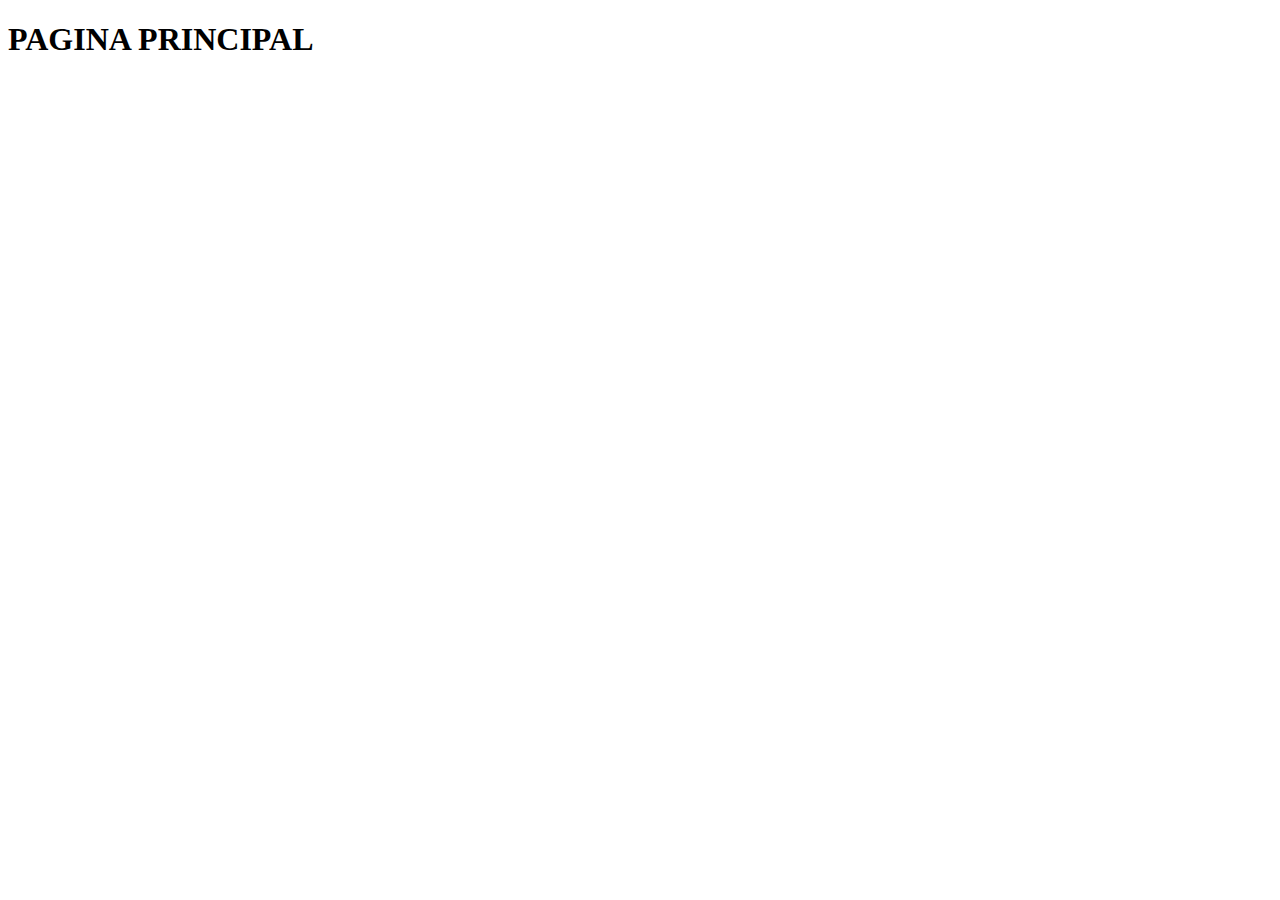
==== index.html @ 06bfd23f "Armado de  página de administración" ====
<!DOCTYPE html>
<html lang="en">
<head>
    <meta charset="UTF-8">
    <meta http-equiv="X-UA-Compatible" content="IE=edge">
    <meta name="viewport" content="width=device-width, initial-scale=1.0">
    <title>Document</title>
</head>
<body>
    <h1>PAGINA PRINCIPAL</h1>
</body>
</html>
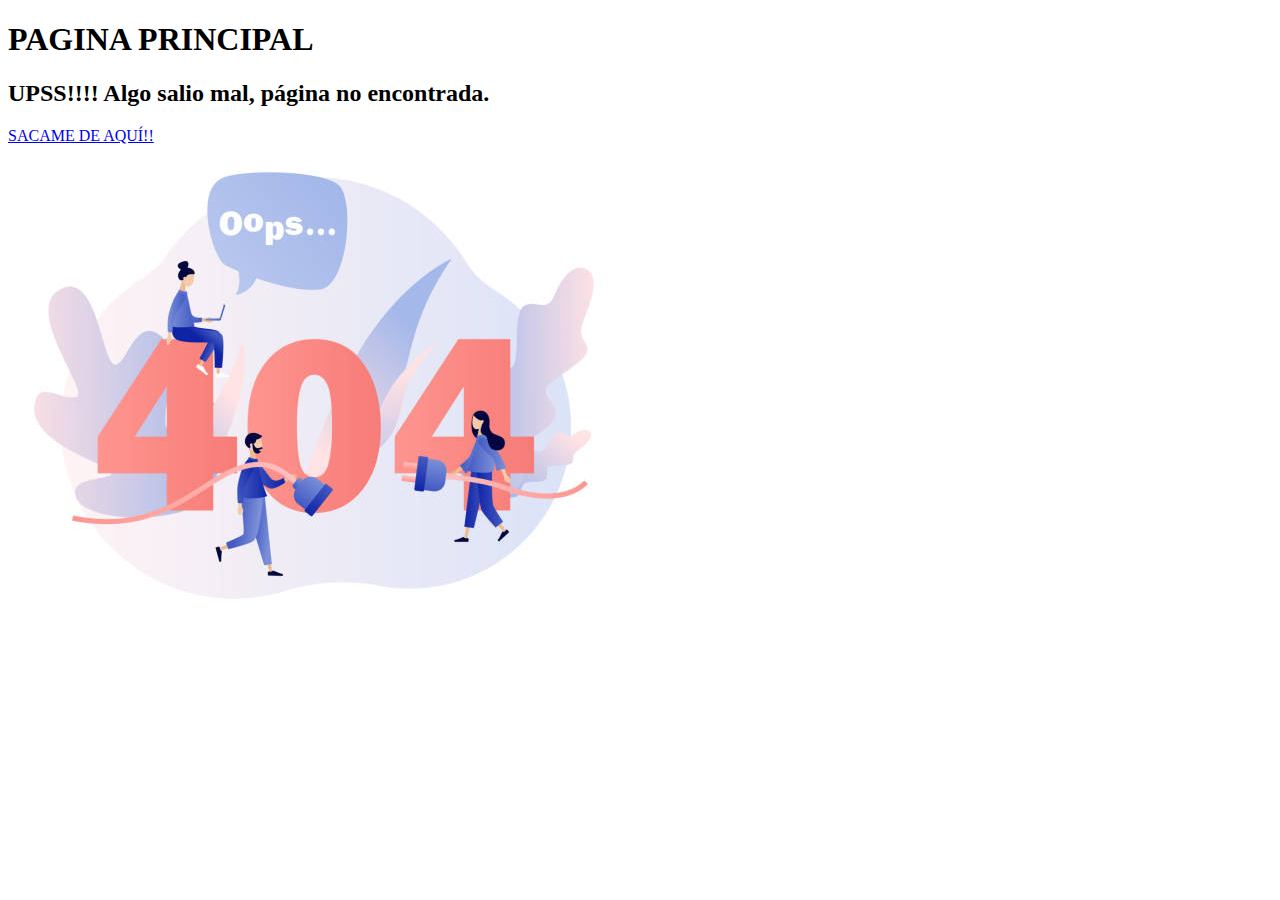
==== commit a1c8f597: "agrego error 404 y laimagen" ====
--- a/index.html
+++ b/index.html
@@ -5,8 +5,38 @@
     <meta http-equiv="X-UA-Compatible" content="IE=edge">
     <meta name="viewport" content="width=device-width, initial-scale=1.0">
     <title>Document</title>
+    <link rel="stylesheet" href="/css/404styles.css" />
 </head>
 <body>
     <h1>PAGINA PRINCIPAL</h1>
+    <!-- ----------- comienza ERROR-404 ---------------- -->
+<body>
+    <header class="bg_animate">
+        <div class="header_nav">
+            <div class="contenedor">
+                
+            </div>
+        </div>
+    
+    <section class="banner contenedor">
+        <section class="banner_title">
+            <h2>UPSS!!!! Algo salio mal, página no encontrada.</h2>
+            <a href="/index.html" class="sacame">SACAME DE AQUÍ!!</a>
+        </section>
+        <div class="conten__img">
+            <img src="/img/oopss.jpg" alt="imagen de error 404" class="img-fluid">
+        </div>
+    </section>
+    <div class="burbujas">
+        <div class="burbuja"> </div>
+        <div class="burbuja"> </div>
+        <div class="burbuja"> </div>
+        <div class="burbuja"> </div>
+        <div class="burbuja"> </div>
+        <div class="burbuja"> </div>
+        <div class="burbuja"> </div>
+    </div>
+</header>
+<!-- --------------- Termina ERROR-404 ---------------- -->
 </body>
 </html>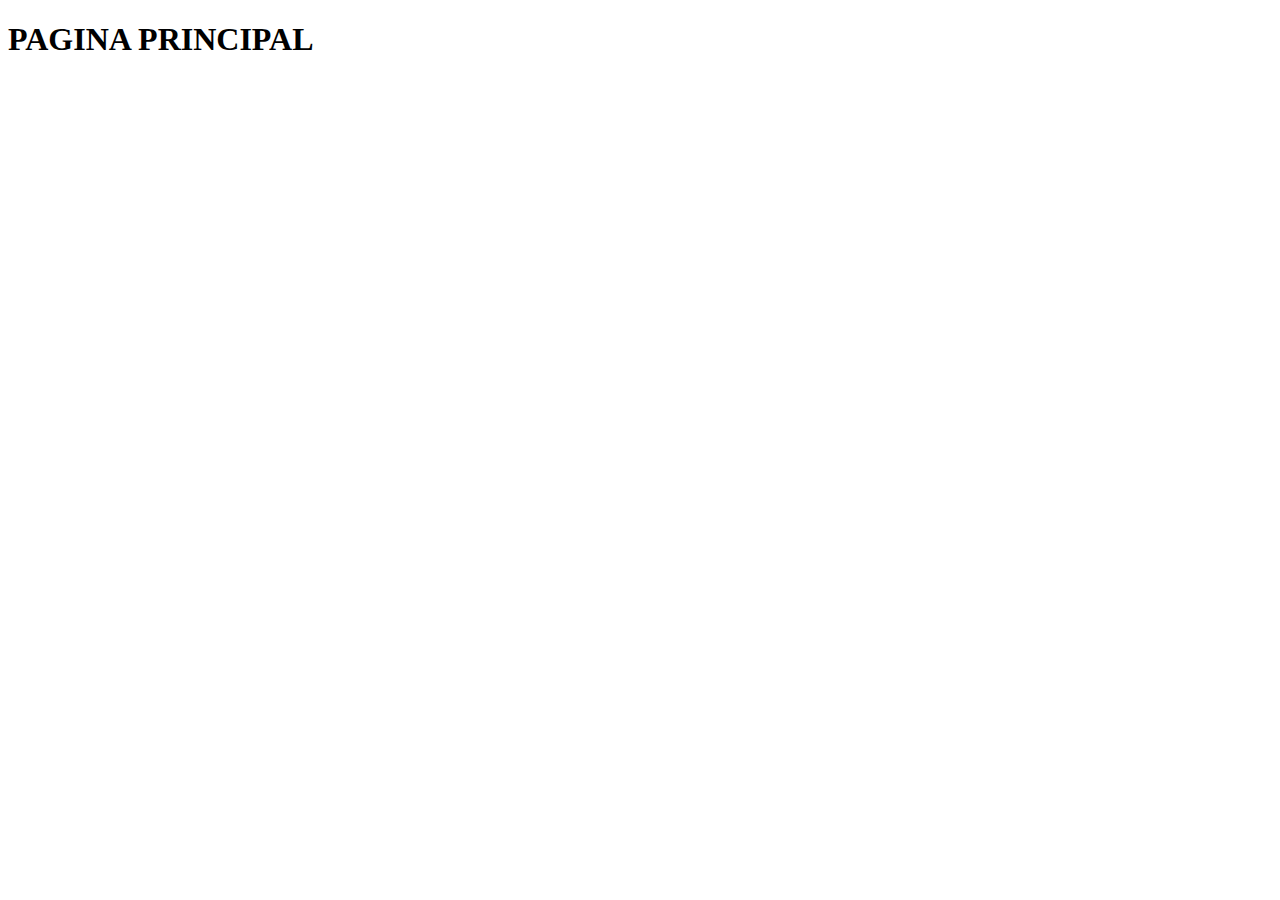
==== commit b4d0862e: "cards" ====
--- a/index.html
+++ b/index.html
@@ -5,38 +5,11 @@
     <meta http-equiv="X-UA-Compatible" content="IE=edge">
     <meta name="viewport" content="width=device-width, initial-scale=1.0">
     <title>Document</title>
-    <link rel="stylesheet" href="/css/404styles.css" />
 </head>
 <body>
     <h1>PAGINA PRINCIPAL</h1>
-    <!-- ----------- comienza ERROR-404 ---------------- -->
-<body>
-    <header class="bg_animate">
-        <div class="header_nav">
-            <div class="contenedor">
-                
-            </div>
-        </div>
+
+
     
-    <section class="banner contenedor">
-        <section class="banner_title">
-            <h2>UPSS!!!! Algo salio mal, página no encontrada.</h2>
-            <a href="/index.html" class="sacame">SACAME DE AQUÍ!!</a>
-        </section>
-        <div class="conten__img">
-            <img src="/img/oopss.jpg" alt="imagen de error 404" class="img-fluid">
-        </div>
-    </section>
-    <div class="burbujas">
-        <div class="burbuja"> </div>
-        <div class="burbuja"> </div>
-        <div class="burbuja"> </div>
-        <div class="burbuja"> </div>
-        <div class="burbuja"> </div>
-        <div class="burbuja"> </div>
-        <div class="burbuja"> </div>
-    </div>
-</header>
-<!-- --------------- Termina ERROR-404 ---------------- -->
 </body>
 </html>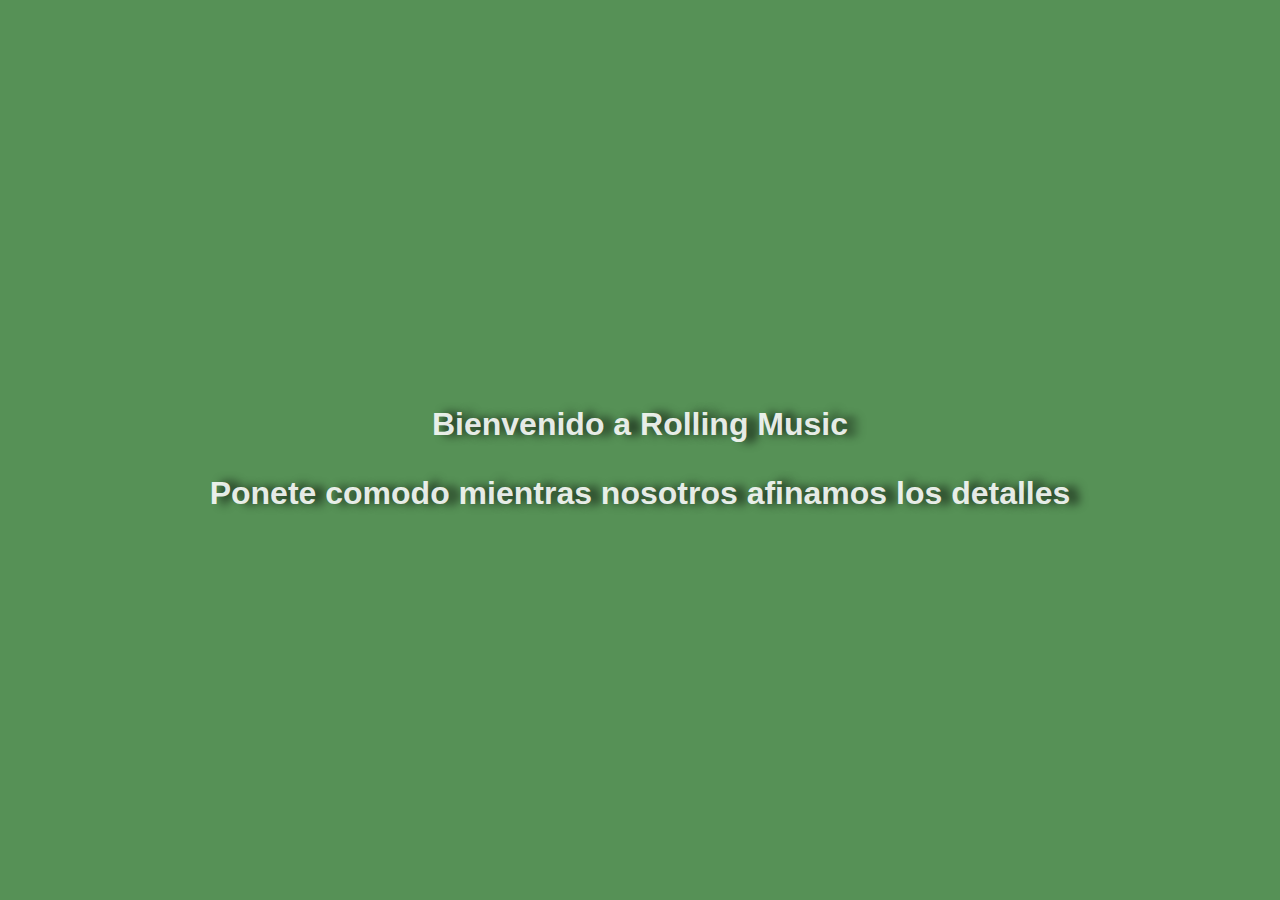
==== commit 384cd36d: "Agregue pagina de inicio y reacomode 404" ====
--- a/index.html
+++ b/index.html
@@ -4,12 +4,19 @@
     <meta charset="UTF-8">
     <meta http-equiv="X-UA-Compatible" content="IE=edge">
     <meta name="viewport" content="width=device-width, initial-scale=1.0">
-    <title>Document</title>
+    <link rel="stylesheet" href="/beginningPage.css">
+    <title>Rolling Music</title>
 </head>
 <body>
-    <h1>PAGINA PRINCIPAL</h1>
+    <div class="beginningPage">
+        <img src="https://i.pinimg.com/originals/27/01/34/270134fd8d1f8d2aa66030e9949acdf0.png" alt="">   
+    </div>
 
+    <div class="Paragraph">
+        <p>Bienvenido a Rolling Music</p>
+        <p>Ponete comodo mientras nosotros afinamos los detalles </p>
+    </div>
 
-    
+    <script src="/js/index.js"></script>
 </body>
 </html>--- a/beginningPage.css
+++ b/beginningPage.css
@@ -0,0 +1,29 @@
+@media only screen and (max-width: 600px) {
+    html {
+        font-size: 10px;
+    }
+}
+
+body {
+    background-color: rgba(14, 98, 14, 0.701);
+    margin: 0;
+    padding: 0;
+    min-height: 100vh;
+    display: flex;
+    flex-direction: column;
+    justify-content: center;
+    align-items: center;
+}
+
+.beginningPage img {
+    width: 25rem; 
+}
+
+.Paragraph {
+    color: rgba(255, 255, 255, 0.888);
+    text-shadow: 10px 0px 10px rgba(0, 0, 0, 0.799);
+    font-size: 2rem;
+    font-weight: bold;
+    font-family: sans-serif;
+    text-align: center;
+}
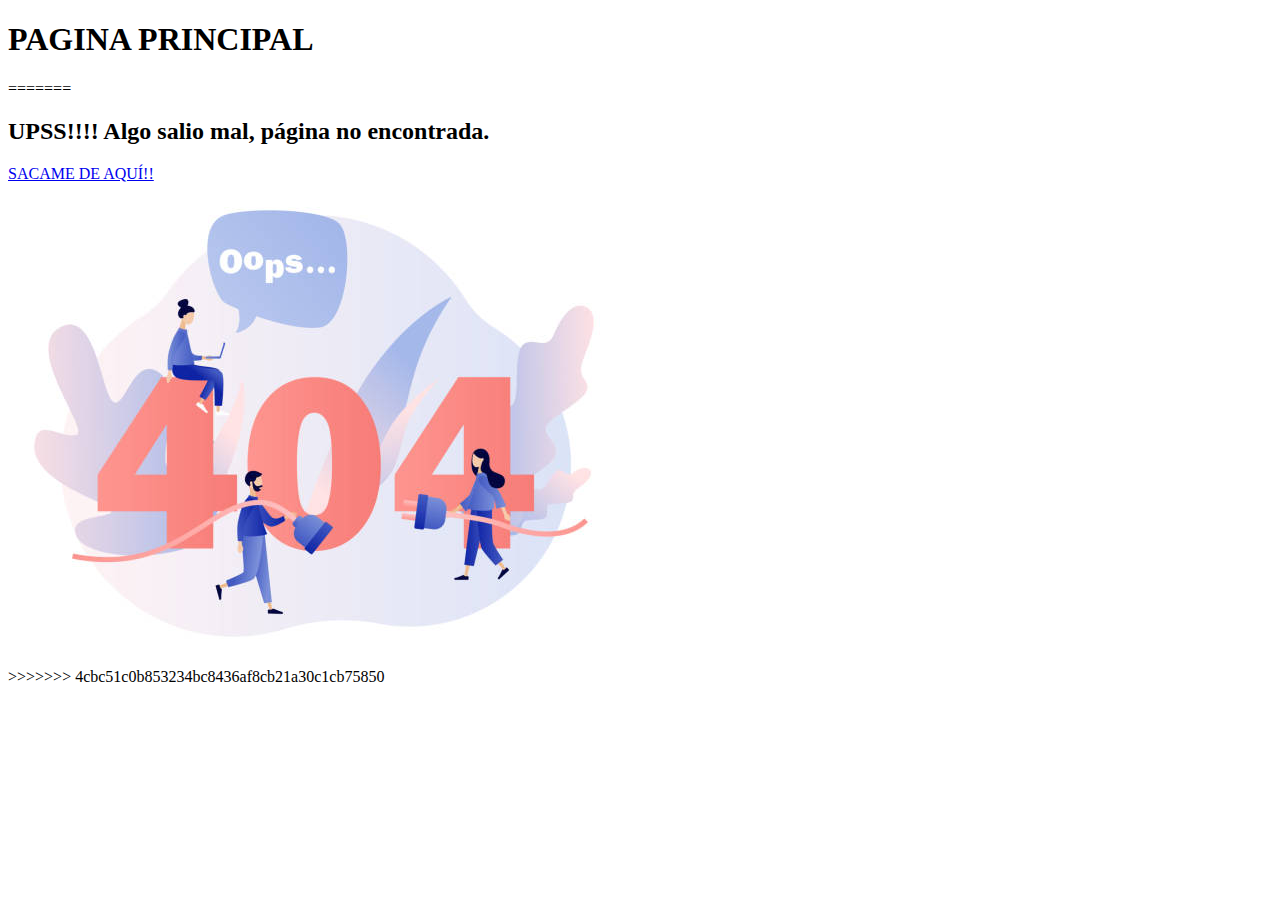
==== commit c17cf5fe: "separo los estilos de la card y modal" ====
--- a/index.html
+++ b/index.html
@@ -4,19 +4,42 @@
     <meta charset="UTF-8">
     <meta http-equiv="X-UA-Compatible" content="IE=edge">
     <meta name="viewport" content="width=device-width, initial-scale=1.0">
-    <link rel="stylesheet" href="/beginningPage.css">
-    <title>Rolling Music</title>
+    <title>Document</title>
+    <link rel="stylesheet" href="/css/404styles.css" />
 </head>
 <body>
-    <div class="beginningPage">
-        <img src="https://i.pinimg.com/originals/27/01/34/270134fd8d1f8d2aa66030e9949acdf0.png" alt="">   
+    <h1>PAGINA PRINCIPAL</h1>
+
+=======
+    <!-- ----------- comienza ERROR-404 ---------------- -->
+<body>
+    <header class="bg_animate">
+        <div class="header_nav">
+            <div class="contenedor">
+                
+            </div>
+        </div>
+    
+    <section class="banner contenedor">
+        <section class="banner_title">
+            <h2>UPSS!!!! Algo salio mal, página no encontrada.</h2>
+            <a href="/index.html" class="sacame">SACAME DE AQUÍ!!</a>
+        </section>
+        <div class="conten__img">
+            <img src="/img/oopss.jpg" alt="imagen de error 404" class="img-fluid">
+        </div>
+    </section>
+    <div class="burbujas">
+        <div class="burbuja"> </div>
+        <div class="burbuja"> </div>
+        <div class="burbuja"> </div>
+        <div class="burbuja"> </div>
+        <div class="burbuja"> </div>
+        <div class="burbuja"> </div>
+        <div class="burbuja"> </div>
     </div>
-
-    <div class="Paragraph">
-        <p>Bienvenido a Rolling Music</p>
-        <p>Ponete comodo mientras nosotros afinamos los detalles </p>
-    </div>
-
-    <script src="/js/index.js"></script>
+</header>
+<!-- --------------- Termina ERROR-404 ---------------- -->
+>>>>>>> 4cbc51c0b853234bc8436af8cb21a30c1cb75850
 </body>
 </html>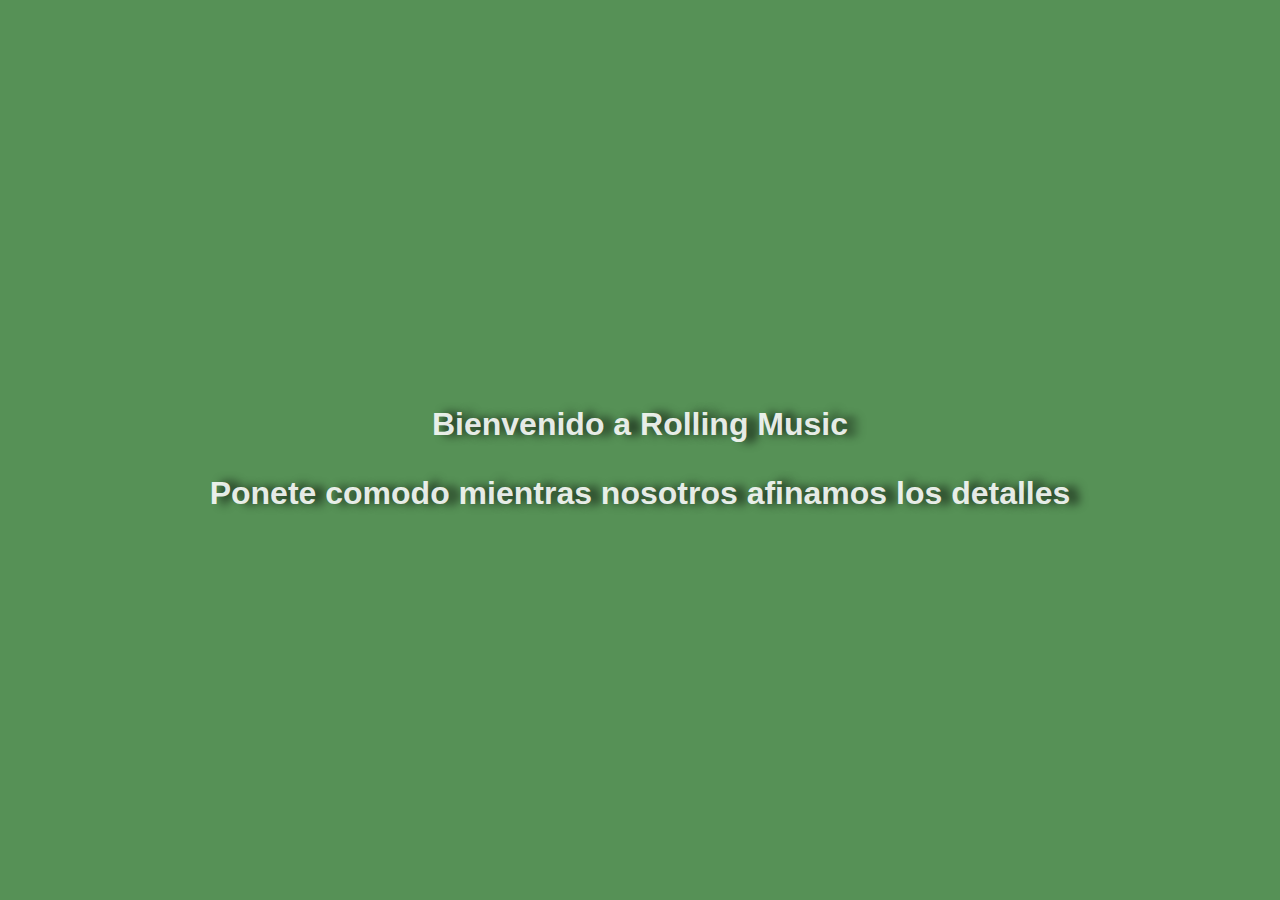
==== commit d7ba9191: "Optimice paginas" ====
--- a/index.html
+++ b/index.html
@@ -4,42 +4,19 @@
     <meta charset="UTF-8">
     <meta http-equiv="X-UA-Compatible" content="IE=edge">
     <meta name="viewport" content="width=device-width, initial-scale=1.0">
-    <title>Document</title>
-    <link rel="stylesheet" href="/css/404styles.css" />
+    <link rel="stylesheet" href="/styles/beginningPage.css">
+    <title>Rolling Music</title>
 </head>
 <body>
-    <h1>PAGINA PRINCIPAL</h1>
+    <div class="beginningPage">
+        <img src="https://i.pinimg.com/originals/27/01/34/270134fd8d1f8d2aa66030e9949acdf0.png" alt="">   
+    </div>
 
-=======
-    <!-- ----------- comienza ERROR-404 ---------------- -->
-<body>
-    <header class="bg_animate">
-        <div class="header_nav">
-            <div class="contenedor">
-                
-            </div>
-        </div>
-    
-    <section class="banner contenedor">
-        <section class="banner_title">
-            <h2>UPSS!!!! Algo salio mal, página no encontrada.</h2>
-            <a href="/index.html" class="sacame">SACAME DE AQUÍ!!</a>
-        </section>
-        <div class="conten__img">
-            <img src="/img/oopss.jpg" alt="imagen de error 404" class="img-fluid">
-        </div>
-    </section>
-    <div class="burbujas">
-        <div class="burbuja"> </div>
-        <div class="burbuja"> </div>
-        <div class="burbuja"> </div>
-        <div class="burbuja"> </div>
-        <div class="burbuja"> </div>
-        <div class="burbuja"> </div>
-        <div class="burbuja"> </div>
+    <div class="Paragraph">
+        <p>Bienvenido a Rolling Music</p>
+        <p>Ponete comodo mientras nosotros afinamos los detalles </p>
     </div>
-</header>
-<!-- --------------- Termina ERROR-404 ---------------- -->
->>>>>>> 4cbc51c0b853234bc8436af8cb21a30c1cb75850
+
+    <script src="/js/index.js"></script>
 </body>
 </html>--- a/styles/beginningPage.css
+++ b/styles/beginningPage.css
@@ -0,0 +1,29 @@
+@media only screen and (max-width: 600px) {
+    html {
+        font-size: 10px;
+    }
+}
+
+body {
+    background-color: rgba(14, 98, 14, 0.701);
+    margin: 0;
+    padding: 0;
+    min-height: 100vh;
+    display: flex;
+    flex-direction: column;
+    justify-content: center;
+    align-items: center;
+}
+
+.beginningPage img {
+    width: 25rem; 
+}
+
+.Paragraph {
+    color: rgba(255, 255, 255, 0.888);
+    text-shadow: 10px 0px 10px rgba(0, 0, 0, 0.799);
+    font-size: 2rem;
+    font-weight: bold;
+    font-family: sans-serif;
+    text-align: center;
+}
